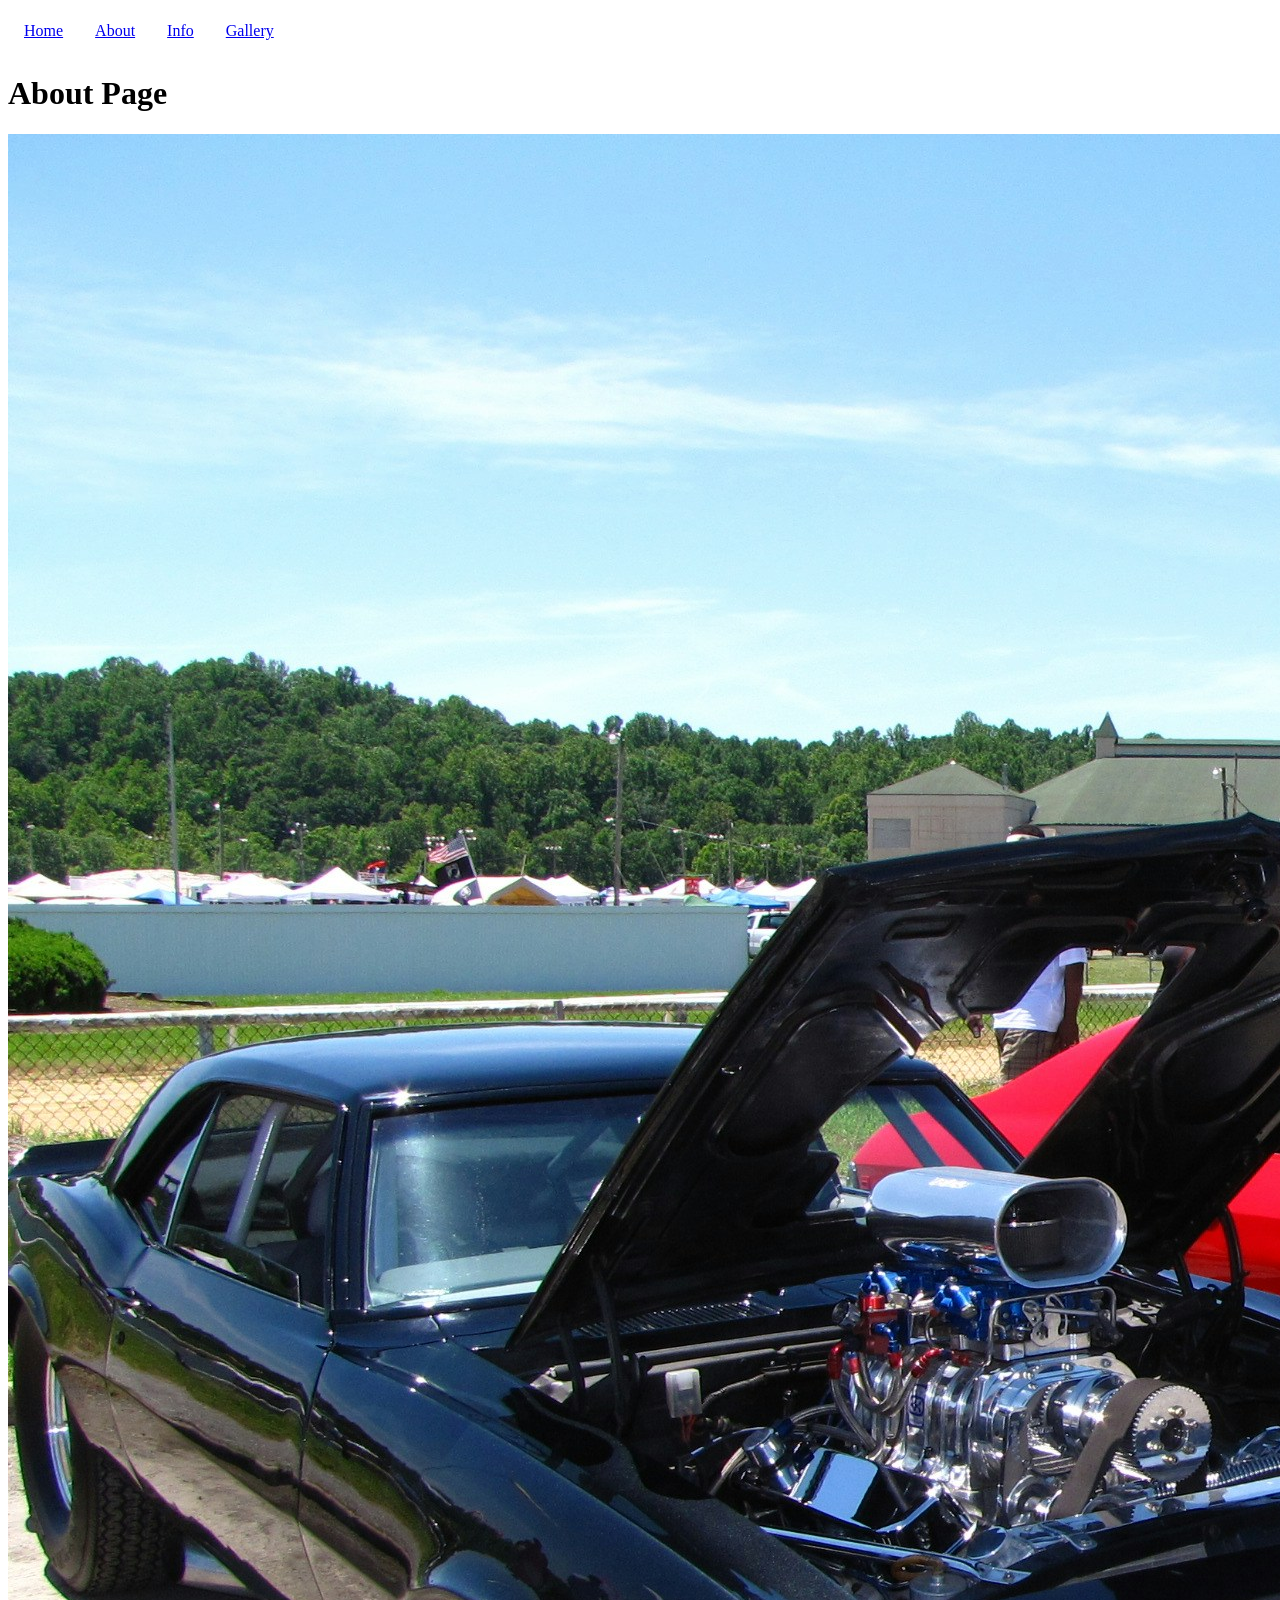
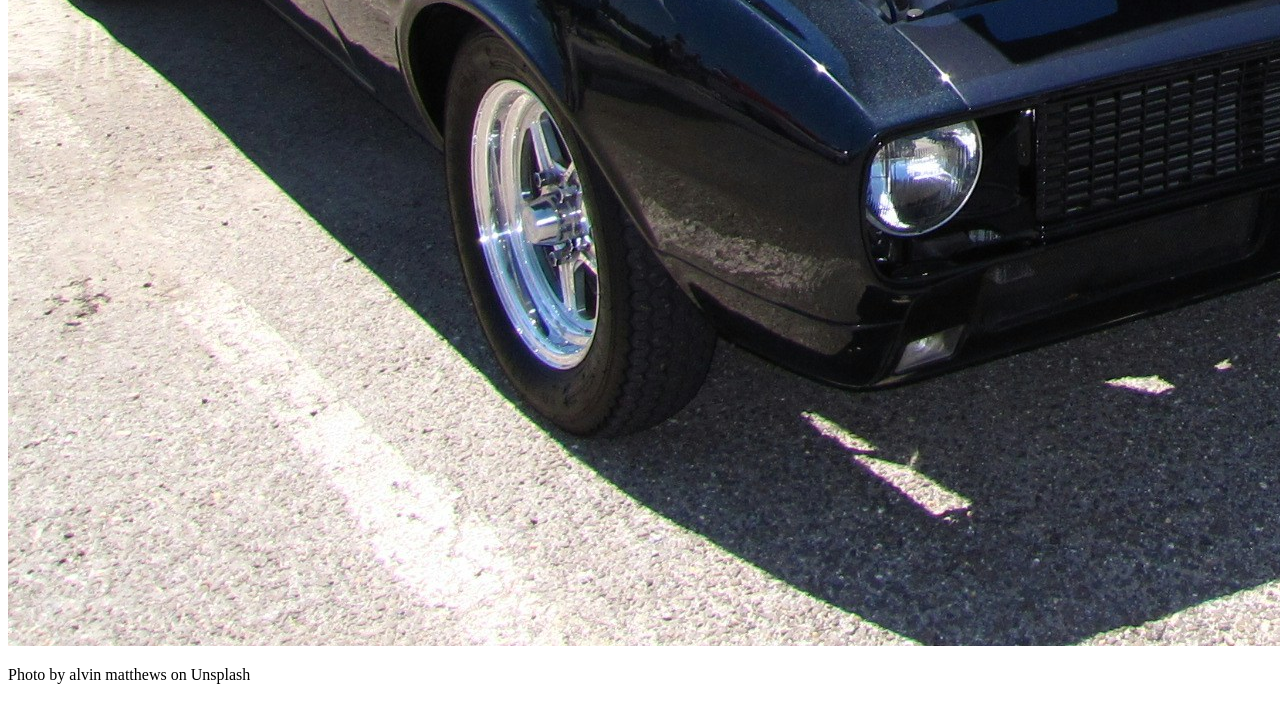
==== about.html @ 8f26ed9d "added my image attributions and still trying to do image sizing" ====
<!DOCTYPE html>
<html lang="en">
    <head>
        <title>About Page</title>
        <link rel="stylesheet" href="styles.css">
    </head>
    <body>
      
        <div class="navbar">
            <ul>
                <li><a href="index.html">Home</a></li>
                <li><a href="about.html">About</a></li>
                <li><a href="info.html">Info</a></li>
                <li><a href="gallery.html">Gallery</a></li>
            </ul>
        </div>
    <h1>About Page</h1>

    <div class="flex-container">
        <div class="img-1-att">
            <img src="images/alvin-matthews-OKKicXqaLuY-unsplash.jpg" alt="image of black and red car">
            <p>Photo by alvin matthews on Unsplash</p>
        </div>
        
        <div class="text"> <p> text text text text text text text text text text text text text text text text text text text text text text text text text text text text text text text text text text text text text text text text text text text text text text text text text text text text text text text text text text text text text text text text text text text text text text text text</p></div>
    </div>
    
    </body>
</html>
---- styles.css ----
.navbar ul{
 list-style-type:  none;
 margin: 0;
 padding: 0;
 overflow: hidden;}

.navbar li{
 float: left;
}

.navbar li a{
    display: block;
    text-align: center;
    padding: 14px 16px;
}

.flex-container{
    display: flex;
    flex-direction: row;
}

.img{
    width: 30%;
    height: auto;
}
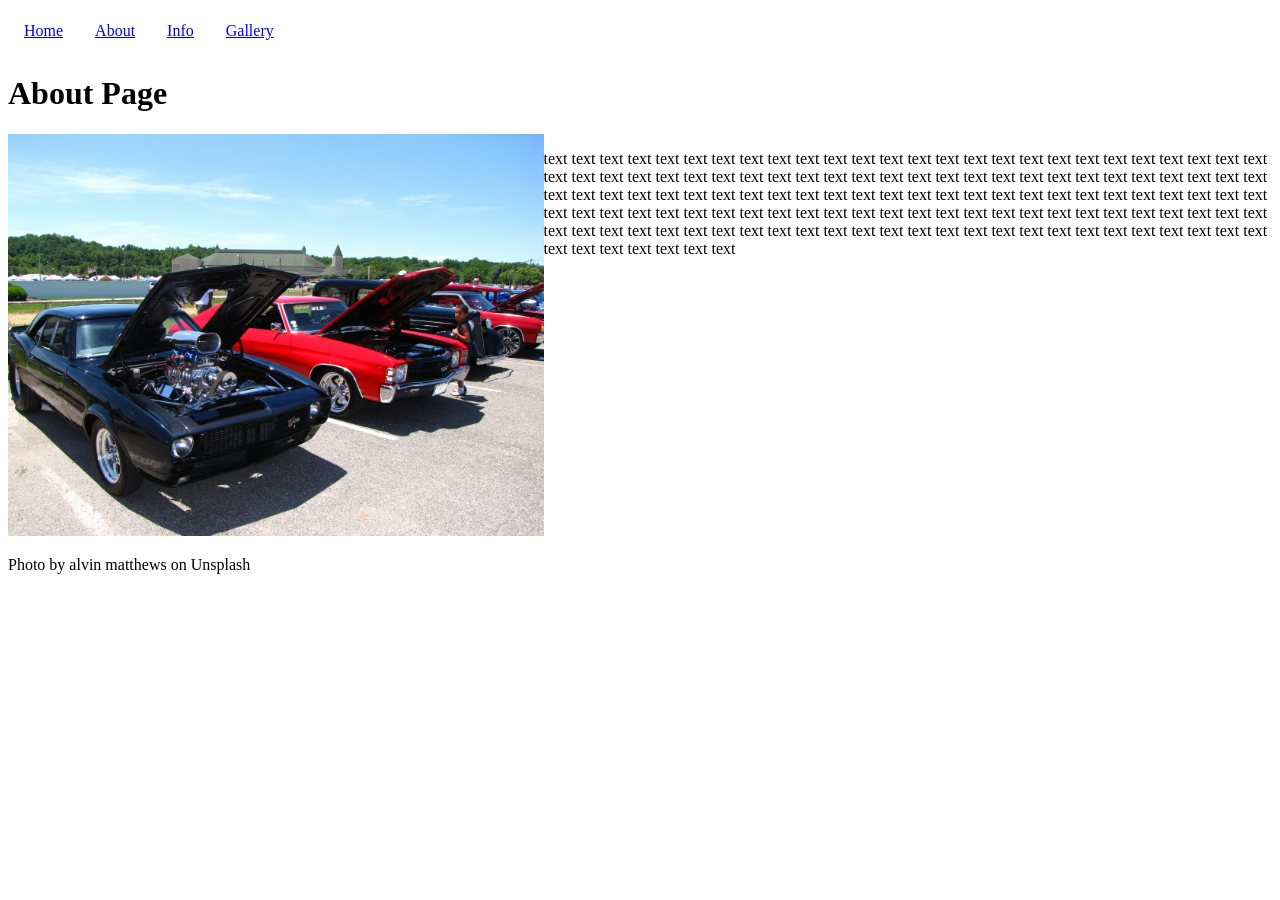
==== commit 3a6806ad: "Added more filler text and made a different div name for some of my images to have different width" ====
--- a/about.html
+++ b/about.html
@@ -22,7 +22,7 @@
             <p>Photo by alvin matthews on Unsplash</p>
         </div>
         
-        <div class="text"> <p> text text text text text text text text text text text text text text text text text text text text text text text text text text text text text text text text text text text text text text text text text text text text text text text text text text text text text text text text text text text text text text text text text text text text text text text text</p></div>
+        <div class="text"> <p> text text text text text text text text text text text text text text text text text text text text text text text text text text text text text text text text text text text text text text text text text text text text text text text text text text text text text text text text text text text text text text text text text text text text text text text text text text text text text text text text text text text text text text text text text text text text text text text text text text text text text text text text text text text text text text text text text text text text text text text text text text text text text text text text text text text text text text text text text</p></div>
     </div>
     
     </body>
--- a/styles.css
+++ b/styles.css
@@ -5,21 +5,23 @@
  overflow: hidden;}
 
 .navbar li{
- float: left;
-}
+ float: left;}
 
 .navbar li a{
     display: block;
     text-align: center;
-    padding: 14px 16px;
-}
+    padding: 14px 16px;}
 
 .flex-container{
     display: flex;
     flex-direction: row;
-}
+    justify-content: space-between;}
 
-.img{
-    width: 30%;
-    height: auto;
-}+.flex-container img{
+    width: 100%}
+
+.img-2-att img{
+    width: 60%;}
+
+
+
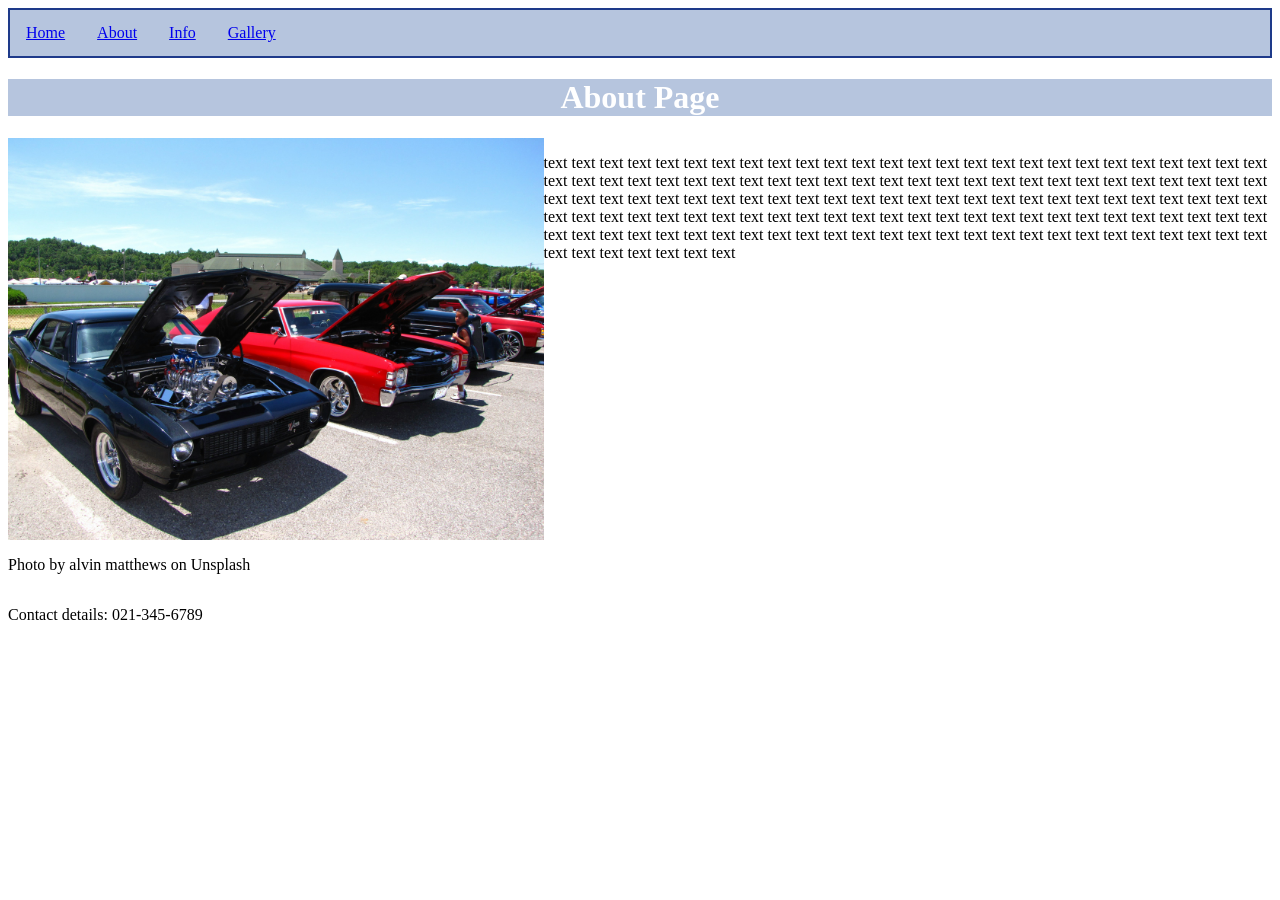
==== commit b6ffb5d2: "adding contacts info and fonts/colours" ====
--- a/about.html
+++ b/about.html
@@ -24,6 +24,8 @@
         
         <div class="text"> <p> text text text text text text text text text text text text text text text text text text text text text text text text text text text text text text text text text text text text text text text text text text text text text text text text text text text text text text text text text text text text text text text text text text text text text text text text text text text text text text text text text text text text text text text text text text text text text text text text text text text text text text text text text text text text text text text text text text text text text text text text text text text text text text text text text text text text text text text text text</p></div>
     </div>
-    
+    <div class="contacts">
+        <p> Contact details: 021-345-6789</p>
+    </div>
     </body>
 </html>
--- a/styles.css
+++ b/styles.css
@@ -1,27 +1,55 @@
 .navbar ul{
- list-style-type:  none;
- margin: 0;
- padding: 0;
- overflow: hidden;}
-
-.navbar li{
- float: left;}
-
-.navbar li a{
-    display: block;
-    text-align: center;
-    padding: 14px 16px;}
-
-.flex-container{
-    display: flex;
-    flex-direction: row;
-    justify-content: space-between;}
-
-.flex-container img{
-    width: 100%}
-
-.img-2-att img{
-    width: 60%;}
+    list-style-type:  none;
+    margin: 0;
+    padding: 0;
+    overflow: hidden;}
+   
+   
+   .navbar li{
+    float: left;}
+   
+   
+   .navbar li a{
+       display: block;
+       text-align: center;
+       padding: 14px 16px;}
+   
+   
+   .flex-container{
+       display: flex;
+       flex-direction: row;
+       justify-content: space-between;}
+   
+   
+   .flex-container img{
+       width: 100%}
+   
+   
+   .img-2-att img{
+       width: 60%;}
+   
+   
+   
+   
+   h1{
+       background-color: #b6c5de;
+       color: white;
+       text-align: center;
+       font-family: 'Times New Roman', Times, serif;}
+   
+   
+   .navbar {
+       background-color: #b6c5de;
+       border: 2px solid #1e3a8a;}
 
 
+       img {
+        display: block;
+        margin: 0 auto;
+      }
 
+     body{
+        font-family: 'Times New Roman', Times, serif;
+      }
+
+
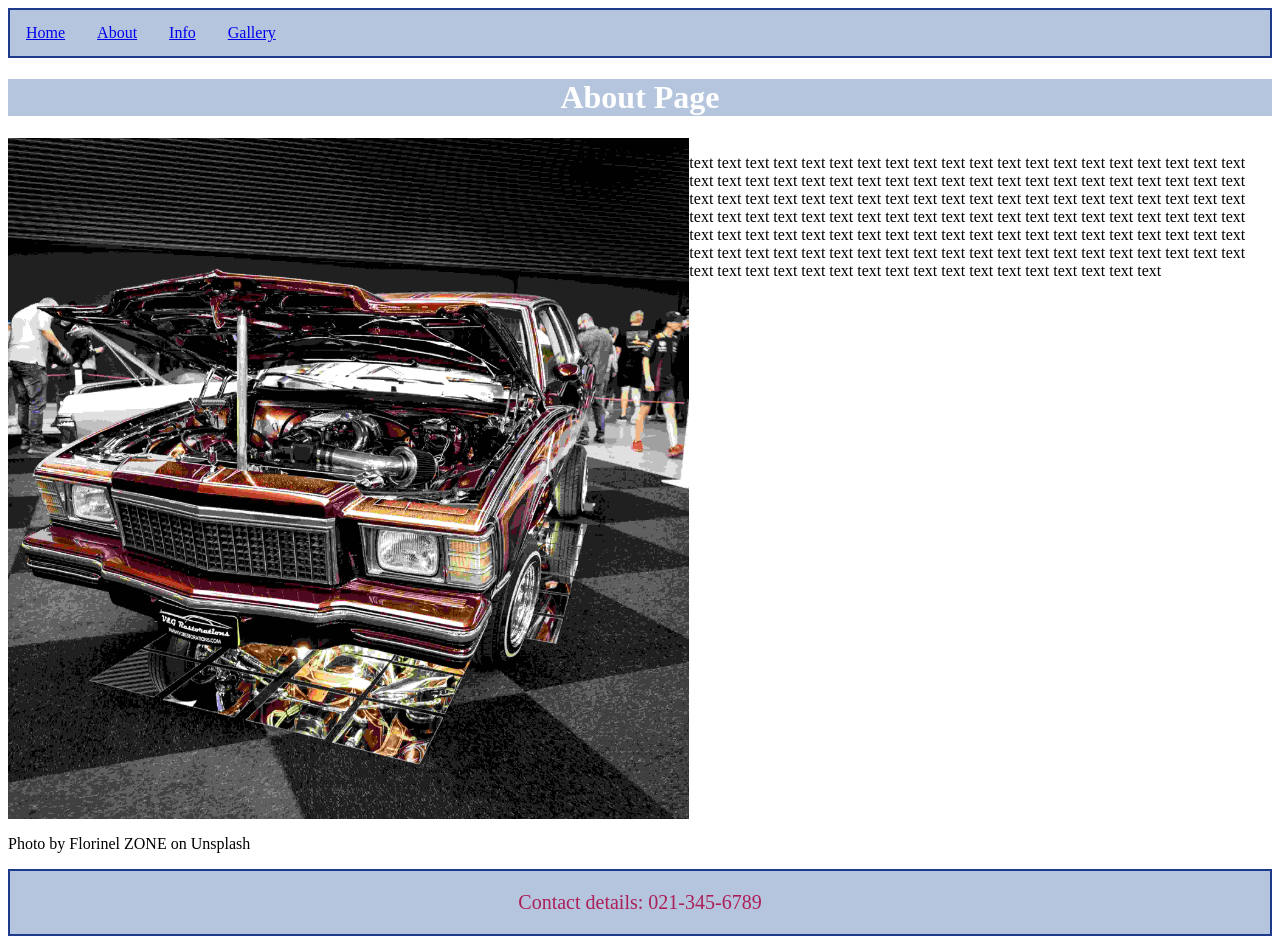
==== commit 2870113f: "adding all of my images to pages and attributions" ====
--- a/about.html
+++ b/about.html
@@ -18,8 +18,8 @@
 
     <div class="flex-container">
         <div class="img-1-att">
-            <img src="images/alvin-matthews-OKKicXqaLuY-unsplash.jpg" alt="image of black and red car">
-            <p>Photo by alvin matthews on Unsplash</p>
+            <img src="images/florinel-zone-g_eRoVfUQ2o-unsplash.jpg" alt="image of car with bonnet open">
+            <p>Photo by Florinel ZONE on Unsplash</p>
         </div>
         
         <div class="text"> <p> text text text text text text text text text text text text text text text text text text text text text text text text text text text text text text text text text text text text text text text text text text text text text text text text text text text text text text text text text text text text text text text text text text text text text text text text text text text text text text text text text text text text text text text text text text text text text text text text text text text text text text text text text text text text text text text text text text text text text text text text text text text text text text text text text text text text text text text text text</p></div>
--- a/styles.css
+++ b/styles.css
@@ -4,32 +4,24 @@
     padding: 0;
     overflow: hidden;}
    
-   
    .navbar li{
     float: left;}
-   
    
    .navbar li a{
        display: block;
        text-align: center;
        padding: 14px 16px;}
    
-   
    .flex-container{
        display: flex;
        flex-direction: row;
        justify-content: space-between;}
    
-   
    .flex-container img{
        width: 100%}
    
-   
    .img-2-att img{
        width: 60%;}
-   
-   
-   
    
    h1{
        background-color: #b6c5de;
@@ -43,13 +35,21 @@
        border: 2px solid #1e3a8a;}
 
 
-       img {
+    img{
         display: block;
-        margin: 0 auto;
-      }
+        margin: 0 auto;}
 
-     body{
-        font-family: 'Times New Roman', Times, serif;
-      }
+    .img-2-att{
+        text-align: center;}
 
+    body{
+        font-family: 'Times New Roman', Times, serif;}
 
+    .contacts{
+        text-align: center;
+        font-size: 20px;
+        background-color: #b6c5de;
+        border: 2px solid #1e3a8a;
+        color: #ab1f58;}
+      
+
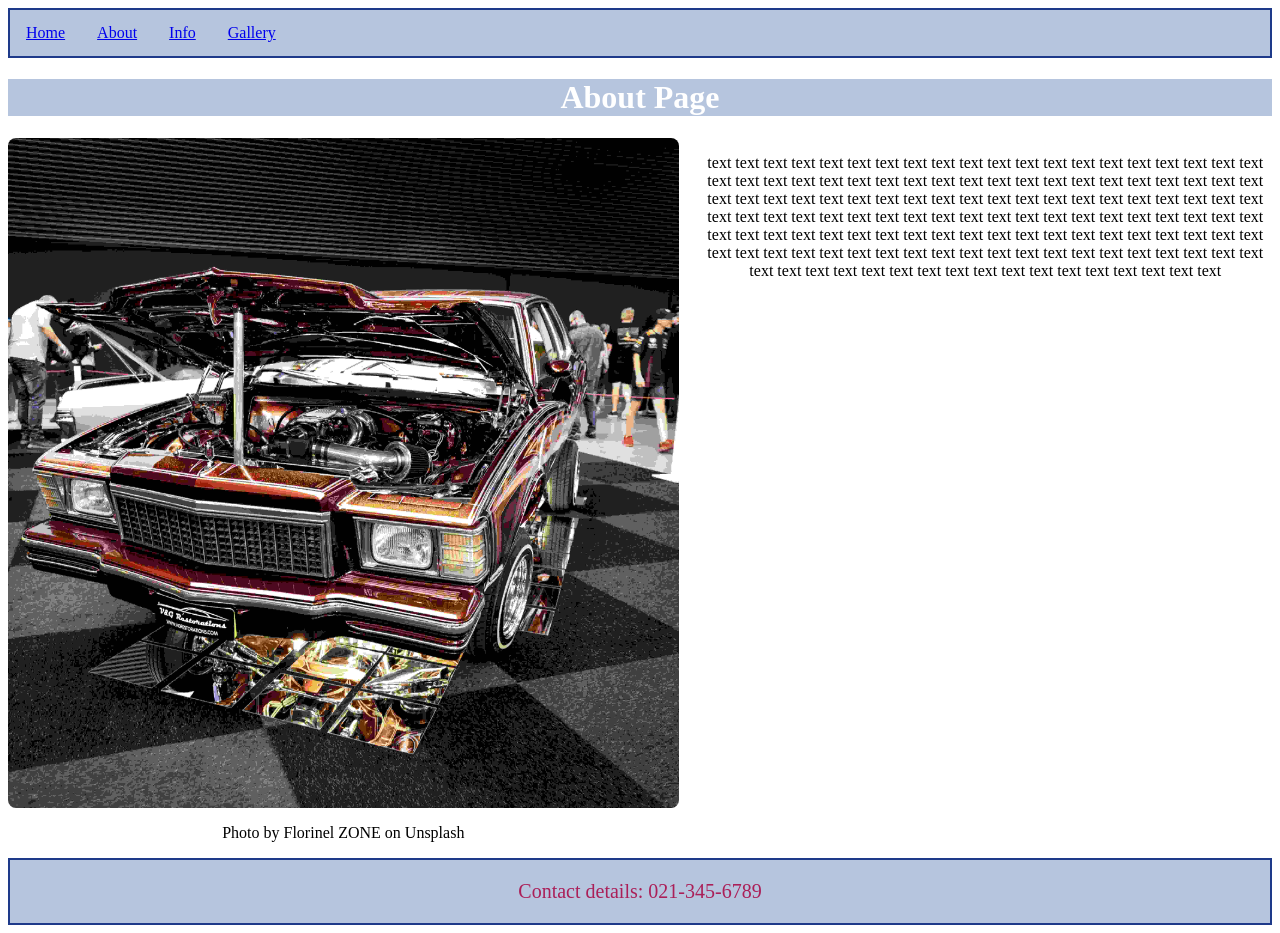
==== commit e7f11836: "Fixing my gallery page and rounding image edges" ====
--- a/about.html
+++ b/about.html
@@ -17,7 +17,7 @@
     <h1>About Page</h1>
 
     <div class="flex-container">
-        <div class="img-1-att">
+        <div class="img-3-att">
             <img src="images/florinel-zone-g_eRoVfUQ2o-unsplash.jpg" alt="image of car with bonnet open">
             <p>Photo by Florinel ZONE on Unsplash</p>
         </div>
--- a/styles.css
+++ b/styles.css
@@ -15,21 +15,36 @@
    .flex-container{
        display: flex;
        flex-direction: row;
-       justify-content: space-between;}
+       justify-content: space-between;
+       gap: 20px;}
    
    .flex-container img{
-       width: 100%}
+       width: 100%;}
+
+    .img-1-att img{
+        width: 100%;
+        height: 300px; 
+        object-fit: cover; 
+        border-radius: 8px;}
    
+    .img-3-att img{ border-radius: 8px;}
+
+    .img-4-att img{ border-radius: 8px;}
+
+
    .img-2-att img{
-       width: 60%;}
+       width: 60%;
+       border-radius: 8px;}
    
    h1{
        background-color: #b6c5de;
        color: white;
        text-align: center;
        font-family: 'Times New Roman', Times, serif;}
-   
-   
+
+    p{text-align:center;}
+
+
    .navbar {
        background-color: #b6c5de;
        border: 2px solid #1e3a8a;}
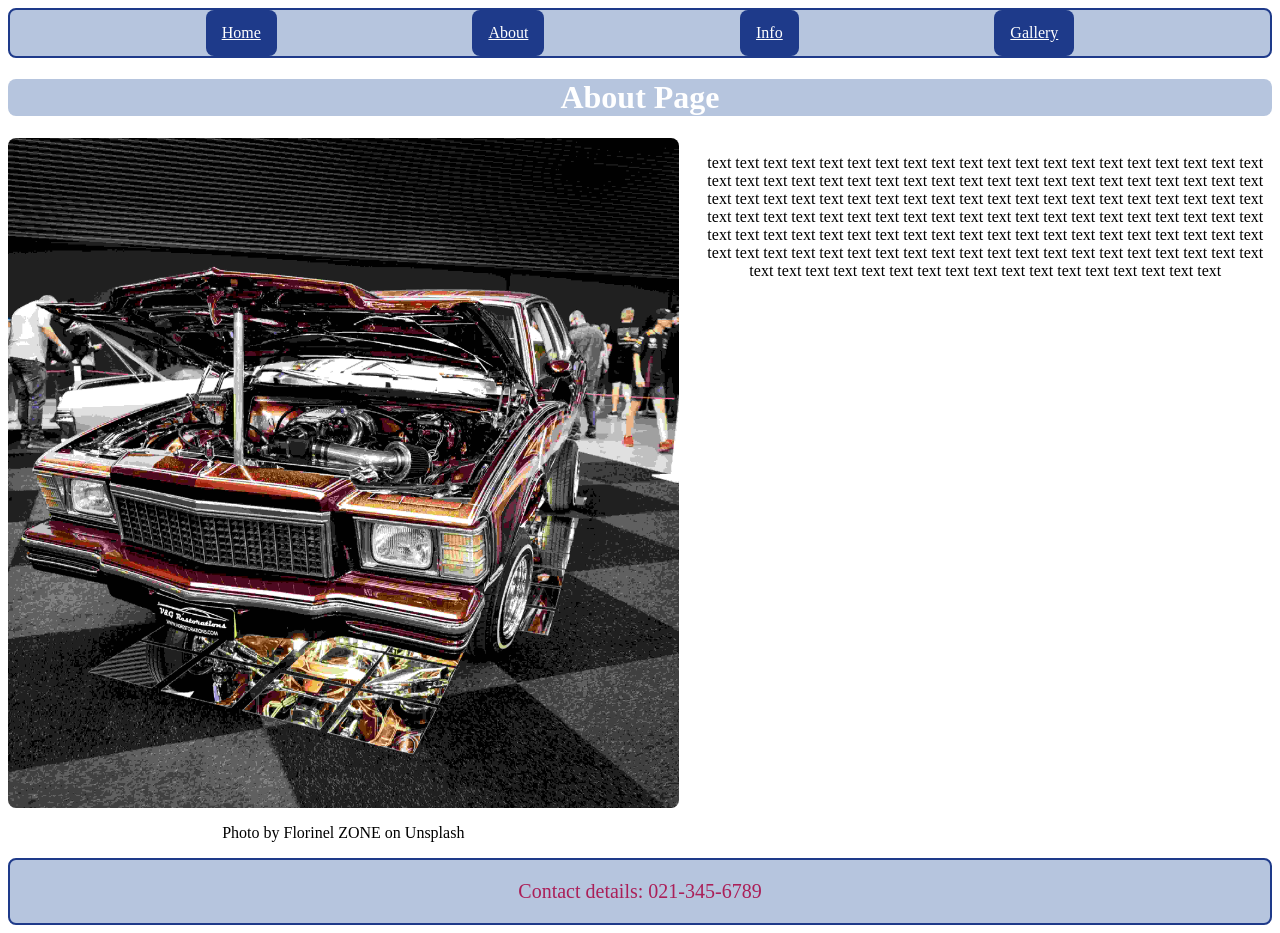
==== commit b10f4dfa: "Made all of my backgrounds curved, added contrast colour behind nav bar links and made nav bar link " ====
--- a/about.html
+++ b/about.html
@@ -1,19 +1,21 @@
 <!DOCTYPE html>
 <html lang="en">
-    <head>
-        <title>About Page</title>
-        <link rel="stylesheet" href="styles.css">
-    </head>
-    <body>
-      
-        <div class="navbar">
-            <ul>
-                <li><a href="index.html">Home</a></li>
-                <li><a href="about.html">About</a></li>
-                <li><a href="info.html">Info</a></li>
-                <li><a href="gallery.html">Gallery</a></li>
-            </ul>
-        </div>
+
+<head>
+    <title>About Page</title>
+    <link rel="stylesheet" href="styles.css">
+</head>
+
+<body>
+
+    <div class="navbar">
+        <ul>
+            <li><a href="index.html">Home</a></li>
+            <li><a href="about.html">About</a></li>
+            <li><a href="info.html">Info</a></li>
+            <li><a href="gallery.html">Gallery</a></li>
+        </ul>
+    </div>
     <h1>About Page</h1>
 
     <div class="flex-container">
@@ -21,11 +23,20 @@
             <img src="images/florinel-zone-g_eRoVfUQ2o-unsplash.jpg" alt="image of car with bonnet open">
             <p>Photo by Florinel ZONE on Unsplash</p>
         </div>
-        
-        <div class="text"> <p> text text text text text text text text text text text text text text text text text text text text text text text text text text text text text text text text text text text text text text text text text text text text text text text text text text text text text text text text text text text text text text text text text text text text text text text text text text text text text text text text text text text text text text text text text text text text text text text text text text text text text text text text text text text text text text text text text text text text text text text text text text text text text text text text text text text text text text text text text</p></div>
+
+        <div class="text">
+            <p> text text text text text text text text text text text text text text text text text text text text text
+                text text text text text text text text text text text text text text text text text text text text text
+                text text text text text text text text text text text text text text text text text text text text text
+                text text text text text text text text text text text text text text text text text text text text text
+                text text text text text text text text text text text text text text text text text text text text text
+                text text text text text text text text text text text text text text text text text text text text text
+                text text text text text text text text text text text</p>
+        </div>
     </div>
     <div class="contacts">
         <p> Contact details: 021-345-6789</p>
     </div>
-    </body>
+</body>
+
 </html>
--- a/styles.css
+++ b/styles.css
@@ -1,70 +1,102 @@
-.navbar ul{
-    list-style-type:  none;
+.navbar ul {
+    display: flex;
+    list-style-type: none;
     margin: 0;
     padding: 0;
-    overflow: hidden;}
-   
-   .navbar li{
-    float: left;}
-   
-   .navbar li a{
-       display: block;
-       text-align: center;
-       padding: 14px 16px;}
-   
-   .flex-container{
-       display: flex;
-       flex-direction: row;
-       justify-content: space-between;
-       gap: 20px;}
-   
-   .flex-container img{
-       width: 100%;}
+    overflow: hidden;
+    justify-content: center;
+    justify-content: space-evenly;
+    background-color: #b6c5de;
+    border: 2px solid #1e3a8a;
+    border-radius: 8px;
+}
 
-    .img-1-att img{
-        width: 100%;
-        height: 300px; 
-        object-fit: cover; 
-        border-radius: 8px;}
-   
-    .img-3-att img{ border-radius: 8px;}
+.navbar li {
+    float: left;
+}
 
-    .img-4-att img{ border-radius: 8px;}
+.navbar li a {
+    display: block;
+    text-align: center;
+    padding: 14px 16px;
+    color: white;
+    background-color: #1e3a8a;
+    border-radius: 8px;
+}
+
+.flex-container {
+    display: flex;
+    flex-direction: row;
+    justify-content: space-between;
+    gap: 20px;
+}
+
+.flex-container img {
+    width: 100%;
+}
 
 
-   .img-2-att img{
-       width: 60%;
-       border-radius: 8px;}
-   
-   h1{
-       background-color: #b6c5de;
-       color: white;
-       text-align: center;
-       font-family: 'Times New Roman', Times, serif;}
+.img-1-att img {
+    width: 100%;
+    height: 300px;
+    object-fit: cover;
+    border-radius: 8px;
+}
 
-    p{text-align:center;}
+.img-3-att img {
+    border-radius: 8px;
+}
 
 
-   .navbar {
-       background-color: #b6c5de;
-       border: 2px solid #1e3a8a;}
+.img-4-att img {
+    border-radius: 8px;
+}
 
 
-    img{
-        display: block;
-        margin: 0 auto;}
 
-    .img-2-att{
-        text-align: center;}
 
-    body{
-        font-family: 'Times New Roman', Times, serif;}
+.img-2-att img {
+    width: 60%;
+    border-radius: 8px;
+}
 
-    .contacts{
-        text-align: center;
-        font-size: 20px;
-        background-color: #b6c5de;
-        border: 2px solid #1e3a8a;
-        color: #ab1f58;}
-      
+h1 {
+    background-color: #b6c5de;
+    border-radius: 8px;
+    color: white;
+    text-align: center;
+    font-family: 'Times New Roman', Times, serif;
+}
 
+
+p {
+    text-align: center;
+}
+
+
+
+
+img {
+    display: block;
+    margin: 0 auto;
+}
+
+
+.img-2-att {
+    text-align: center;
+}
+
+
+body {
+    font-family: 'Times New Roman', Times, serif;
+}
+
+
+.contacts {
+    text-align: center;
+    font-size: 20px;
+    border-radius: 8px;
+    background-color: #b6c5de;
+    border: 2px solid #1e3a8a;
+    color: #ab1f58;
+}
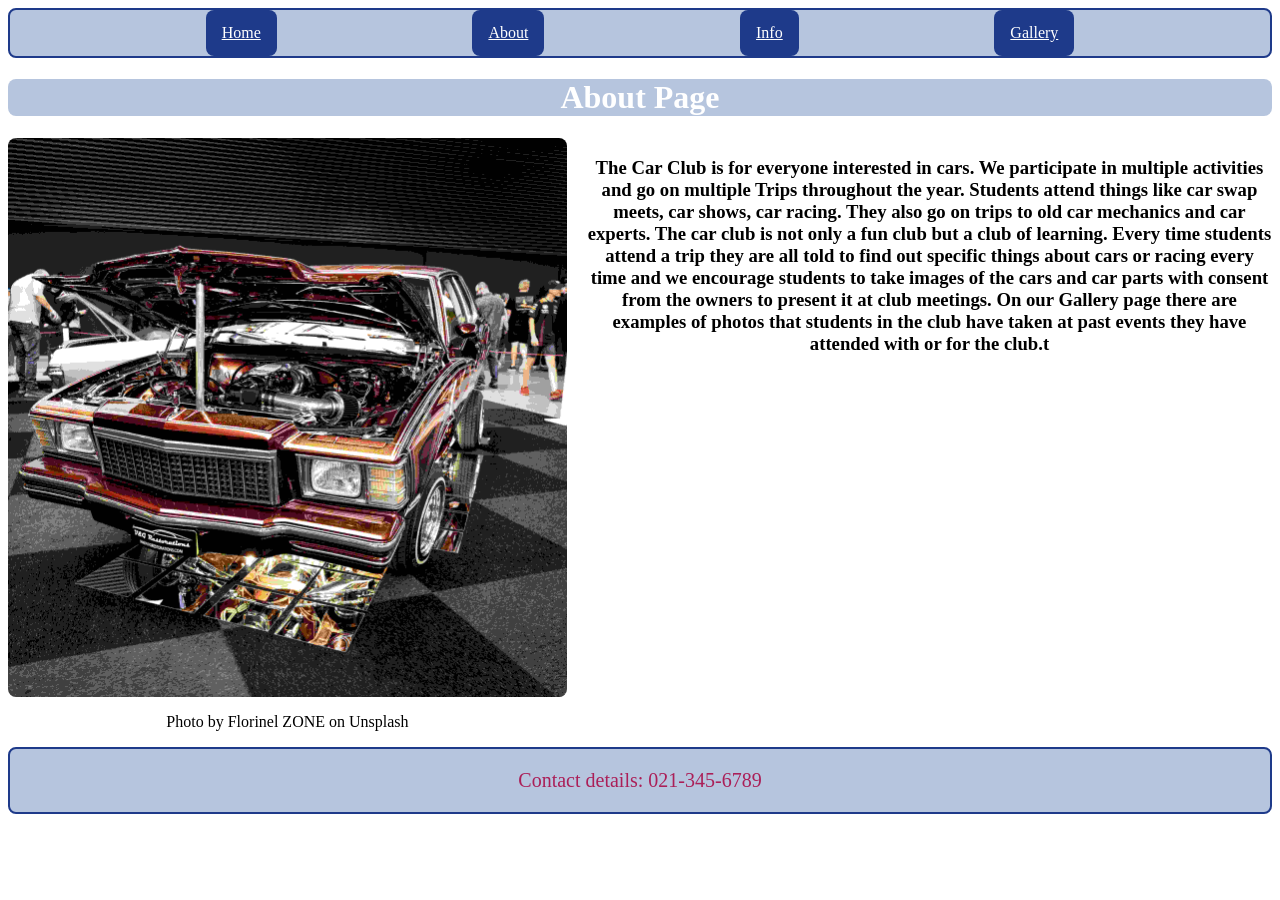
==== commit f83bb802: "Added my actual text" ====
--- a/about.html
+++ b/about.html
@@ -25,13 +25,7 @@
         </div>
 
         <div class="text">
-            <p> text text text text text text text text text text text text text text text text text text text text text
-                text text text text text text text text text text text text text text text text text text text text text
-                text text text text text text text text text text text text text text text text text text text text text
-                text text text text text text text text text text text text text text text text text text text text text
-                text text text text text text text text text text text text text text text text text text text text text
-                text text text text text text text text text text text text text text text text text text text text text
-                text text text text text text text text text text text</p>
+            <h3> The Car Club is for everyone interested in cars. We participate in multiple activities and go on multiple Trips throughout the year. Students attend things like car swap meets, car shows, car racing. They also go on trips to old car mechanics and car experts. The car club is not only a fun club but a club of learning. Every time students attend a trip they are all told to find out specific things about cars or racing every time and we encourage students to take images of the cars and car parts with consent from the owners to present it at club meetings. On our Gallery page there are examples of photos that students in the club have taken at past events they have attended with or for the club.t</h3>
         </div>
     </div>
     <div class="contacts">
--- a/styles.css
+++ b/styles.css
@@ -56,7 +56,7 @@
 
 
 .img-2-att img {
-    width: 60%;
+    width: 80%;
     border-radius: 8px;
 }
 
@@ -66,14 +66,17 @@
     color: white;
     text-align: center;
     font-family: 'Times New Roman', Times, serif;
+   
 }
 
+
+h3 {
+    text-align: center;
+}
 
 p {
     text-align: center;
 }
-
-
 
 
 img {
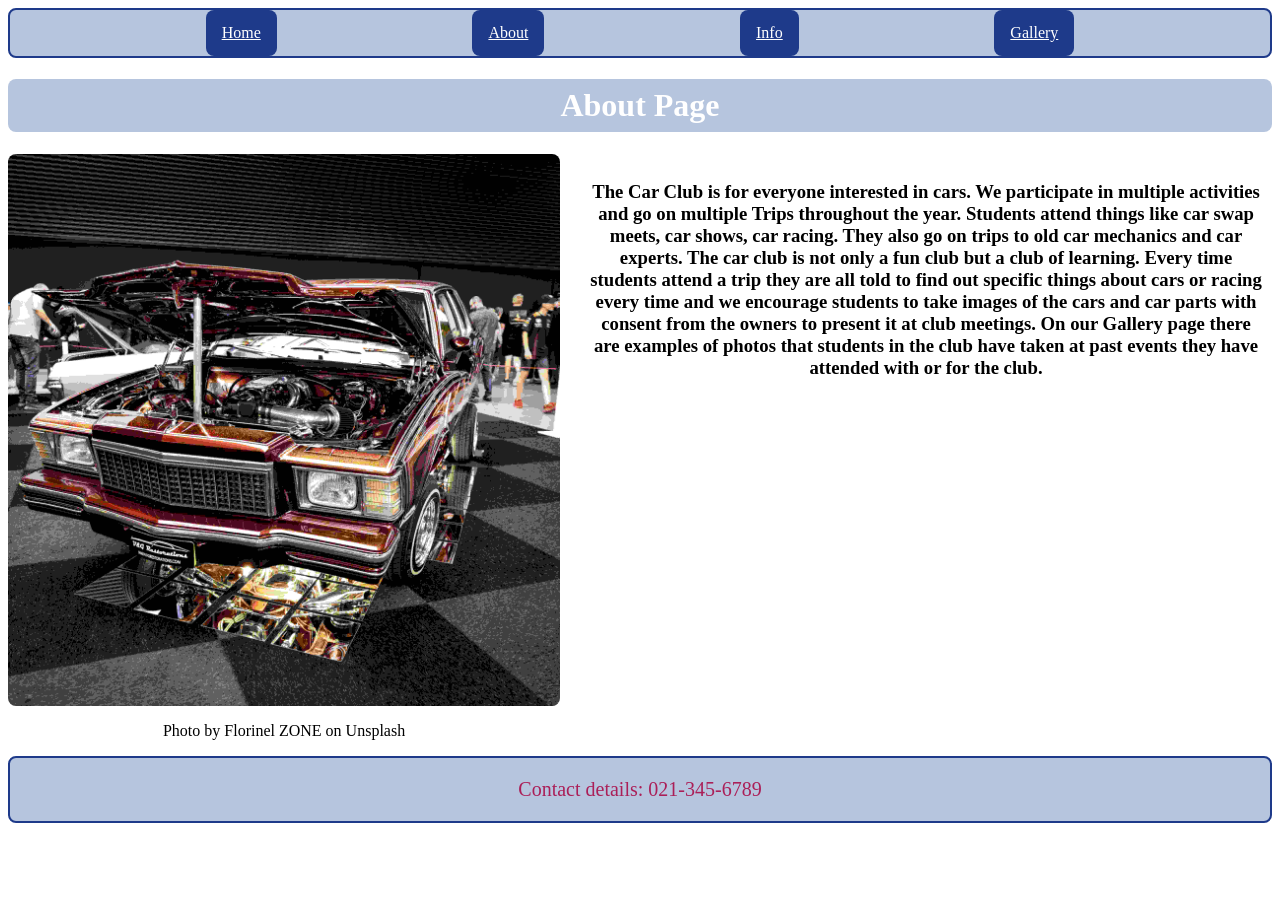
==== commit 62ead8b2: "added more text and made my text sit better in my info page" ====
--- a/about.html
+++ b/about.html
@@ -25,7 +25,7 @@
         </div>
 
         <div class="text">
-            <h3> The Car Club is for everyone interested in cars. We participate in multiple activities and go on multiple Trips throughout the year. Students attend things like car swap meets, car shows, car racing. They also go on trips to old car mechanics and car experts. The car club is not only a fun club but a club of learning. Every time students attend a trip they are all told to find out specific things about cars or racing every time and we encourage students to take images of the cars and car parts with consent from the owners to present it at club meetings. On our Gallery page there are examples of photos that students in the club have taken at past events they have attended with or for the club.t</h3>
+            <h3> The Car Club is for everyone interested in cars. We participate in multiple activities and go on multiple Trips throughout the year. Students attend things like car swap meets, car shows, car racing. They also go on trips to old car mechanics and car experts. The car club is not only a fun club but a club of learning. Every time students attend a trip they are all told to find out specific things about cars or racing every time and we encourage students to take images of the cars and car parts with consent from the owners to present it at club meetings. On our Gallery page there are examples of photos that students in the club have taken at past events they have attended with or for the club.</h3>
         </div>
     </div>
     <div class="contacts">
--- a/styles.css
+++ b/styles.css
@@ -22,6 +22,10 @@
     color: white;
     background-color: #1e3a8a;
     border-radius: 8px;
+}
+
+.flex-2{
+    display: coloumn;
 }
 
 .flex-container {
@@ -66,11 +70,16 @@
     color: white;
     text-align: center;
     font-family: 'Times New Roman', Times, serif;
-   
+    padding: 8px;
 }
 
 
-h3 {
+.text{
+    text-align: center;
+    padding: 8px;
+}
+
+.text-2{
     text-align: center;
 }
 
